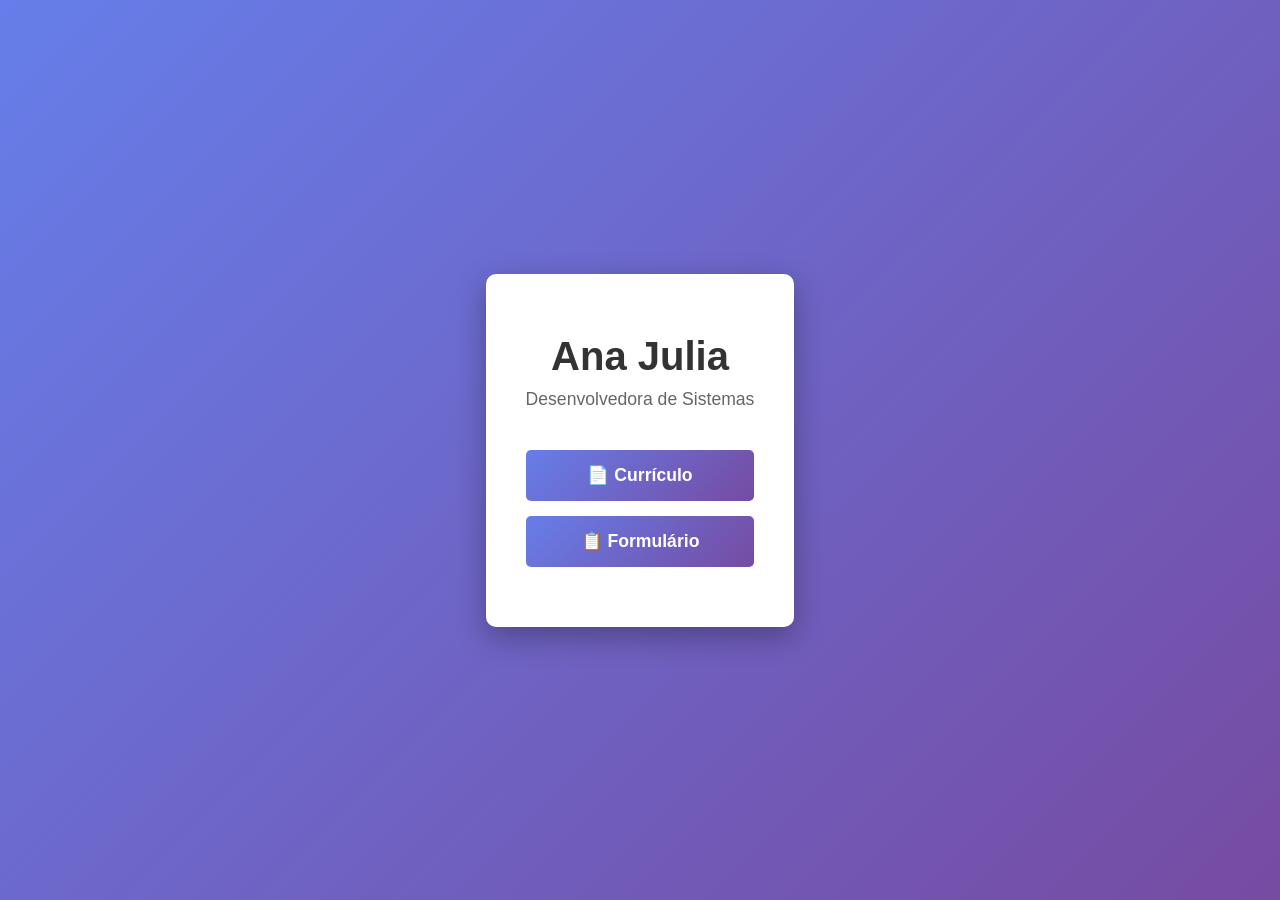
==== index.html @ c6c446a5 "feat: setup currículo" ====
<!DOCTYPE html>
<html lang="pt-br">
<head>
    <meta charset="UTF-8">
    <meta name="viewport" content="width=device-width, initial-scale=1.0">
    <title>Menu - Ana Julia Reis de Mattos</title>
    <style>
        * {
            margin: 0;
            padding: 0;
            box-sizing: border-box;
        }

        body {
            font-family: 'Segoe UI', sans-serif;
            background: linear-gradient(135deg, #667eea 0%, #764ba2 100%);
            min-height: 100vh;
            display: flex;
            justify-content: center;
            align-items: center;
        }

        .container {
            text-align: center;
            background: white;
            padding: 60px 40px;
            border-radius: 10px;
            box-shadow: 0 10px 30px rgba(0, 0, 0, 0.3);
            max-width: 500px;
        }

        h1 {
            color: #333;
            margin-bottom: 10px;
            font-size: 2.5rem;
        }

        .subtitle {
            color: #666;
            margin-bottom: 40px;
            font-size: 1.1rem;
        }

        .menu {
            display: flex;
            flex-direction: column;
            gap: 15px;
        }

        a {
            display: block;
            padding: 15px 30px;
            background: linear-gradient(135deg, #667eea 0%, #764ba2 100%);
            color: white;
            text-decoration: none;
            border-radius: 5px;
            font-size: 1.1rem;
            font-weight: 600;
            transition: transform 0.3s, box-shadow 0.3s;
        }

        a:hover {
            transform: translateY(-2px);
            box-shadow: 0 5px 15px rgba(102, 126, 234, 0.4);
        }
    </style>
</head>
<body>
    <div class="container">
        <h1>Ana Julia</h1>
        <p class="subtitle">Desenvolvedora de Sistemas</p>
        <div class="menu">
            <a href="cv/curriculo.html">📄 Currículo</a>
            <a href="form/formulario.html">📋 Formulário</a>
        </div>
    </div>
</body>
</html>
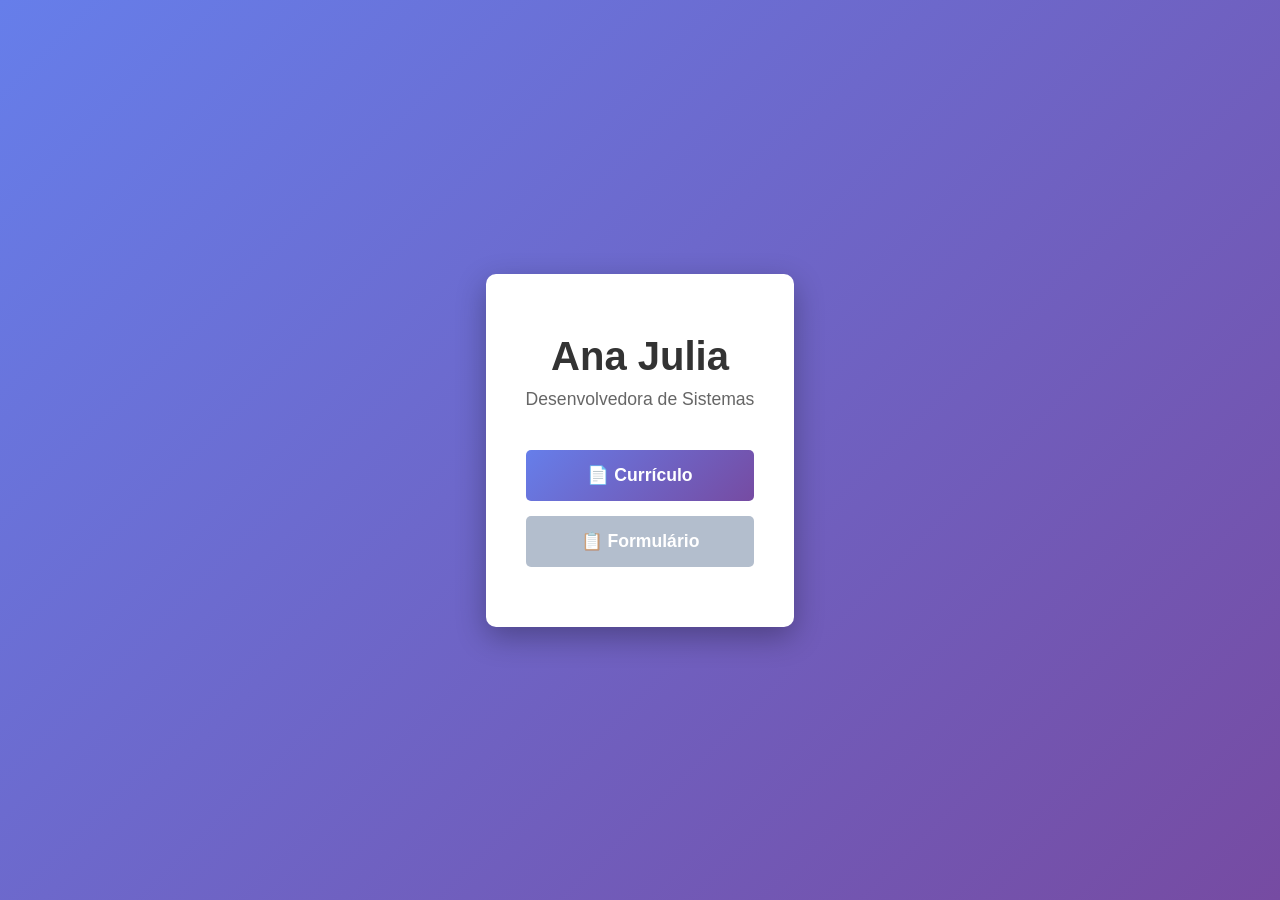
==== commit d7bb0ac2: "Atualizando curriculo" ====
--- a/index.html
+++ b/index.html
@@ -63,6 +63,15 @@
             transform: translateY(-2px);
             box-shadow: 0 5px 15px rgba(102, 126, 234, 0.4);
         }
+
+        a.disabled {
+            background: #94a3b8;
+            cursor: not-allowed;
+            pointer-events: none;
+            opacity: 0.7;
+            box-shadow: none;
+            transform: none;
+        }
     </style>
 </head>
 <body>
@@ -71,7 +80,7 @@
         <p class="subtitle">Desenvolvedora de Sistemas</p>
         <div class="menu">
             <a href="cv/curriculo.html">📄 Currículo</a>
-            <a href="form/formulario.html">📋 Formulário</a>
+            <a class="disabled" aria-disabled="true">📋 Formulário</a>
         </div>
     </div>
 </body>
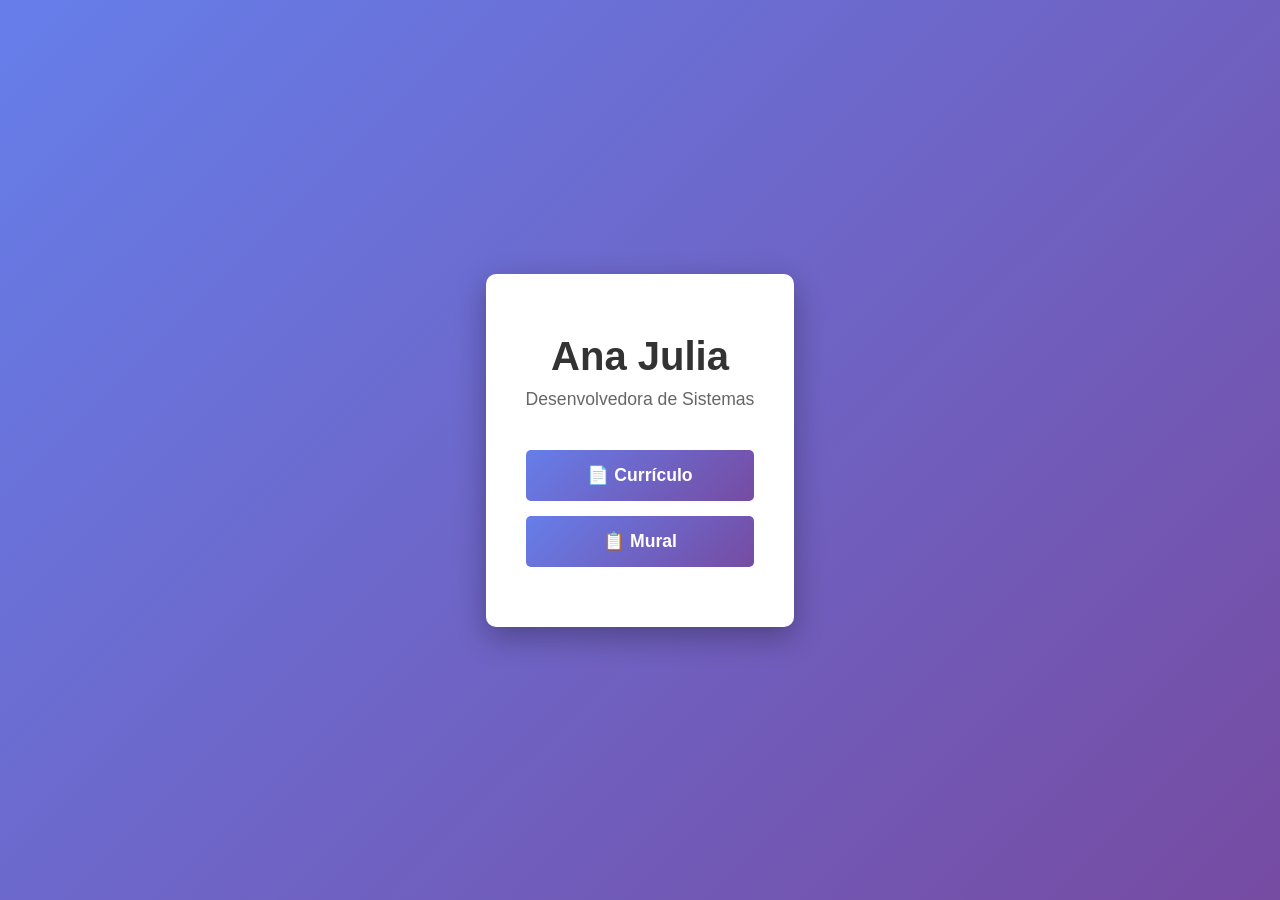
==== commit 9d6c5df4: "versao final do formulario" ====
--- a/index.html
+++ b/index.html
@@ -80,7 +80,7 @@
         <p class="subtitle">Desenvolvedora de Sistemas</p>
         <div class="menu">
             <a href="cv/curriculo.html">📄 Currículo</a>
-            <a class="disabled" aria-disabled="true">📋 Formulário</a>
+            <a href="form/formulario.html">📋 Mural</a>
         </div>
     </div>
 </body>
